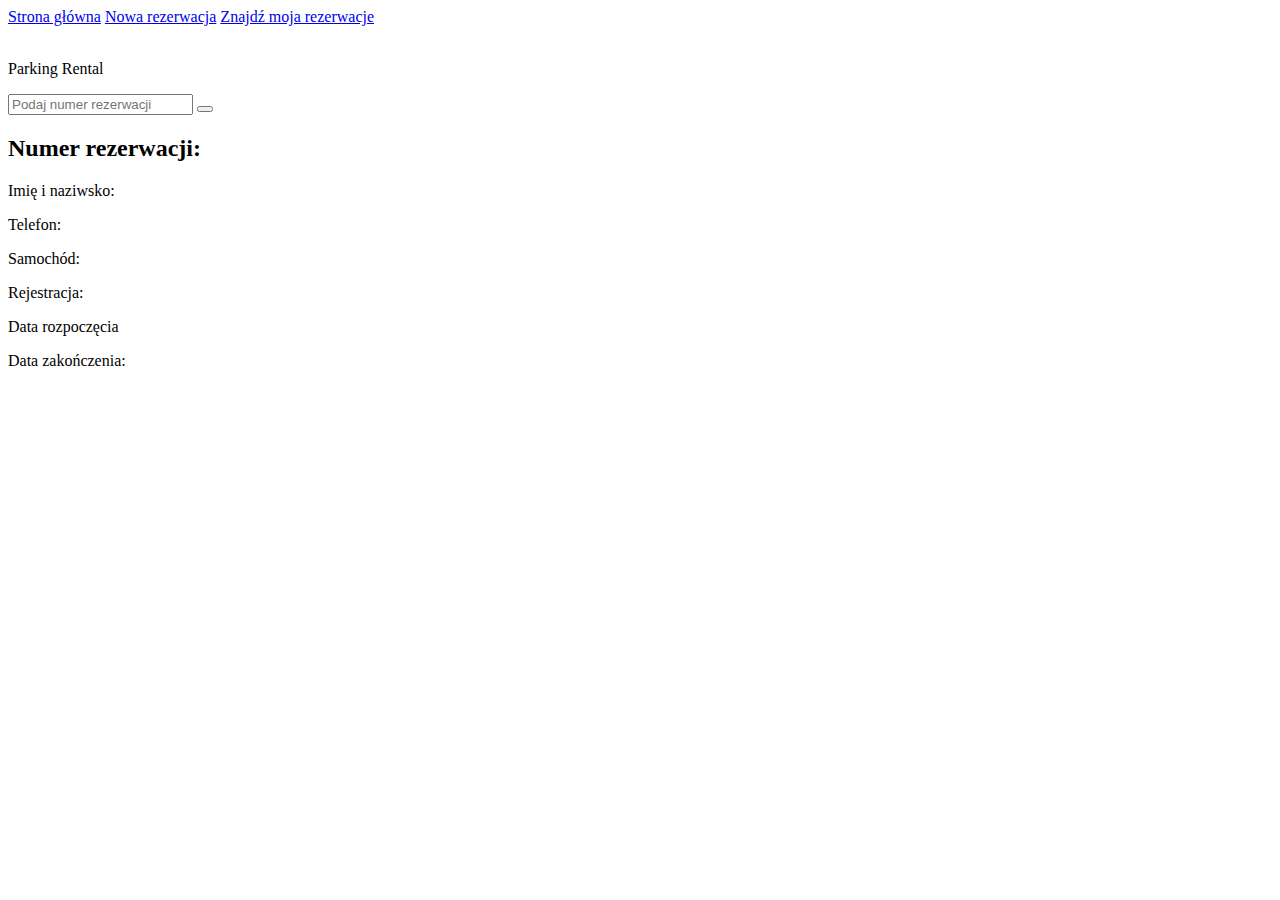
==== src/main/resources/templates/check-reservation.html @ 3791359a "backend" ====
<!DOCTYPE html>
<html lang="en" xmlns="http://www.w3.org/1999/xhtml"
      xmlns:th="http://www.thymeleaf.org">
<head>
    <meta charset="UTF-8">
    <title>Sprawdzanie dostępności</title>
    <link th:href="@{/css/header.css}" rel="stylesheet" />
    <link th:href="@{/css/all.css}" rel="stylesheet" />
    <link th:href="@{/css/check.css}" rel="stylesheet" />
</head>
<body>
<header class="header_up">
    <div class="content_header">
        <div class="left">
            <a data-menu="home" class="menu_btn" href="/"><i class="fa-solid fa-house-chimney"></i>Strona główna</a>
            <a data-menu="new" class="menu_btn" href="/new-reservation"><i class="fa-solid fa-plane-circle-check"></i>Nowa rezerwacja</a>
            <a data-menu="avail" class="menu_btn" href="/check-reservation"><i class="fa-solid fa-eye"></i>Znajdź moja rezerwacje</a>
        </div>

        <div class="right">
            <img class="logo" th:src="@{/images/car.png}"/>
            <p>Parking Rental</p>
        </div>
    </div>
</header>


<main>
    <form th:action="@{/check-reservation}" method="get">
        <input placeholder="Podaj numer rezerwacji" name="referenceNumber">
        <button type="submit"><i class="fa-solid fa-magnifying-glass"></i></button>
    </form>

    <div th:unless="${orderDTO.firstName==null}" class="summary">
            <h2><i class="fa-solid fa-check"></i> Numer rezerwacji: <span class="referenceNumber" th:text="${orderDTO.getReferenceNumber}"></span></h2>
            <p><i class="fa-solid fa-person"></i> Imię i naziwsko: <span th:text="${orderDTO.firstName}"> </span> <span th:text="${orderDTO.lastName}"></span></p>
            <p><i class="fa-solid fa-mobile-screen-button"></i> Telefon: <span th:text="${orderDTO.telNum}"></span></p>
            <p><i class="fa-solid fa-car"></i> Samochód: <span th:text="${orderDTO.carMark}"></span></p>
            <p><i class="fa-solid fa-barcode"></i> Rejestracja: <span th:text="${orderDTO.carPlate}"></span></p>
            <p><i class="fa-solid fa-plane-departure"></i> Data rozpoczęcia <span th:text="${orderDTO.getStartDate()}"></span></p>
            <p><i class="fa-solid fa-plane-arrival"></i> Data zakończenia: <span th:text="${orderDTO.getEndDate()}"></span></p>
    </div>
</main>





</body>
<script type="text/javascript"></script>
<script type="text/javascript" th:src="@{/js/header.js}"></script>
<script type="text/javascript" th:src="@{/js/check.js}"></script>
</html>
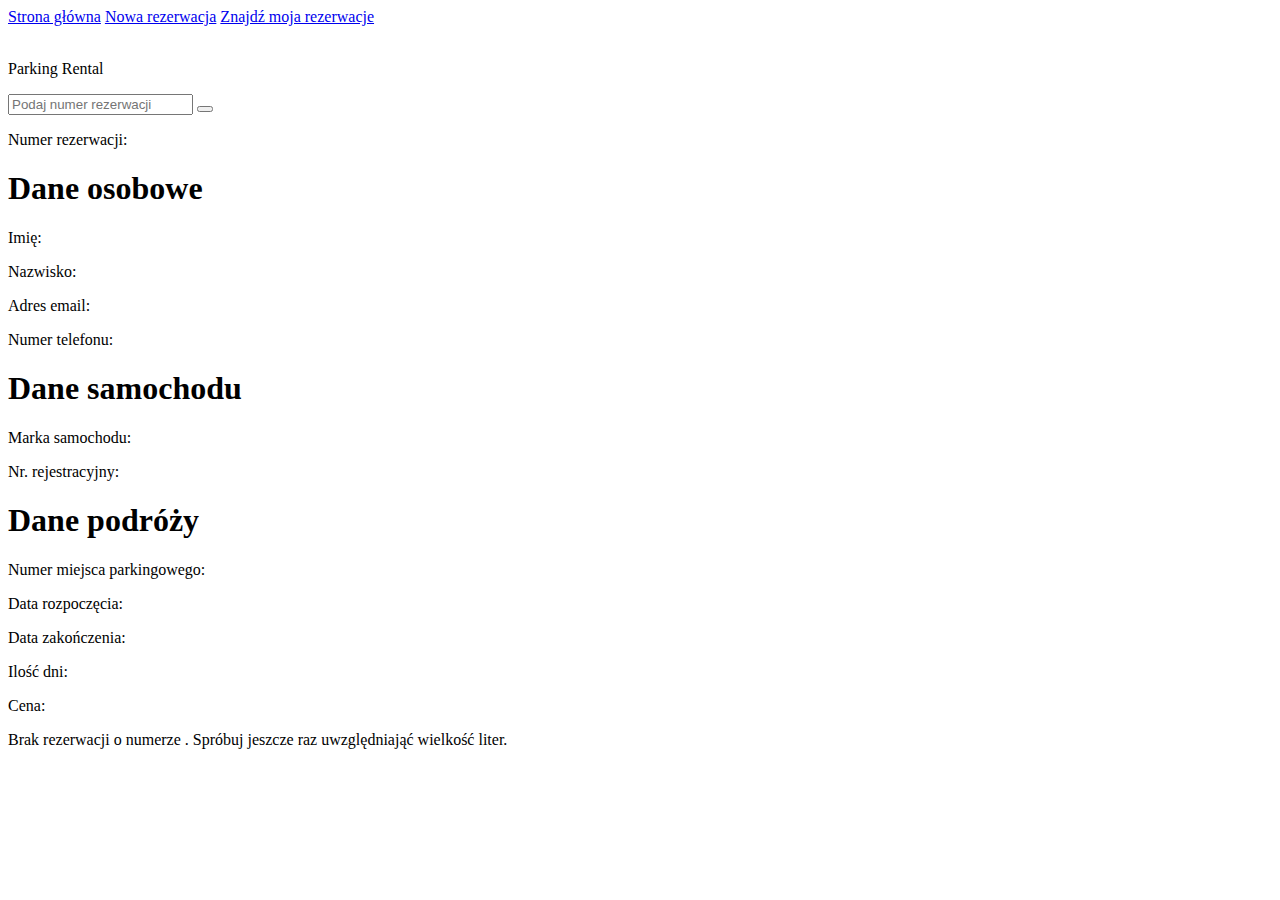
==== commit 89abf5bb: "localdate" ====
--- a/src/main/resources/templates/check-reservation.html
+++ b/src/main/resources/templates/check-reservation.html
@@ -32,19 +32,35 @@
     </form>
 
     <div th:unless="${orderDTO.firstName==null}" class="summary">
-            <h2><i class="fa-solid fa-check"></i> Numer rezerwacji: <span class="referenceNumber" th:text="${orderDTO.getReferenceNumber}"></span></h2>
-            <p><i class="fa-solid fa-person"></i> Imię i naziwsko: <span th:text="${orderDTO.firstName}"> </span> <span th:text="${orderDTO.lastName}"></span></p>
-            <p><i class="fa-solid fa-mobile-screen-button"></i> Telefon: <span th:text="${orderDTO.telNum}"></span></p>
-            <p><i class="fa-solid fa-car"></i> Samochód: <span th:text="${orderDTO.carMark}"></span></p>
-            <p><i class="fa-solid fa-barcode"></i> Rejestracja: <span th:text="${orderDTO.carPlate}"></span></p>
-            <p><i class="fa-solid fa-plane-departure"></i> Data rozpoczęcia <span th:text="${orderDTO.getStartDate()}"></span></p>
-            <p><i class="fa-solid fa-plane-arrival"></i> Data zakończenia: <span th:text="${orderDTO.getEndDate()}"></span></p>
+        <p class="referenceNumber">Numer rezerwacji: <span th:text="${orderDTO.referenceNumber}"></span></p>
+            <div class="personal_details">
+                <h1><i class="fa-solid fa-circle-user"></i> Dane osobowe</h1>
+                <p>Imię: <span th:text="${orderDTO.firstName}"></span></p>
+                <p>Nazwisko: <span th:text="${orderDTO.lastName}"></span></p>
+                <p>Adres email: <span th:text="${orderDTO.emailAddress}"></span></p>
+                <p>Numer telefonu: <span th:text="${orderDTO.telNum}"></span> </p>
+            </div>
+
+            <div class="car_details">
+                <h1><i class="fa-solid fa-car-on"></i> Dane samochodu</h1>
+                <p>Marka samochodu: <span th:text="${orderDTO.carMark}"></span></p>
+                <p>Nr. rejestracyjny: <span th:text="${orderDTO.carPlate}"></span></p>
+            </div>
+
+            <div class="dates">
+                <h1><i class="fa-solid fa-square-parking"></i> Dane podróży</h1>
+                <p>Numer miejsca parkingowego: <span th:text="${orderDTO.parkingSpot.id}"></span></p>
+                <p>Data rozpoczęcia: <span th:text="${orderDTO.startDate}"></span></p>
+                <p>Data zakończenia: <span th:text="${orderDTO.endDate}"></span></p>
+                <p>Ilość dni: <span></span></p>
+                <p>Cena: <span></span></p>
+            </div>
+    </div>
+
+    <div class="notfound" th:unless="${notFound == null}">
+       <p>Brak rezerwacji o numerze <span th:text="${notFound}"></span>. Spróbuj jeszcze raz uwzględniająć wielkość liter.</p>
     </div>
 </main>
-
-
-
-
 
 </body>
 <script type="text/javascript"></script>
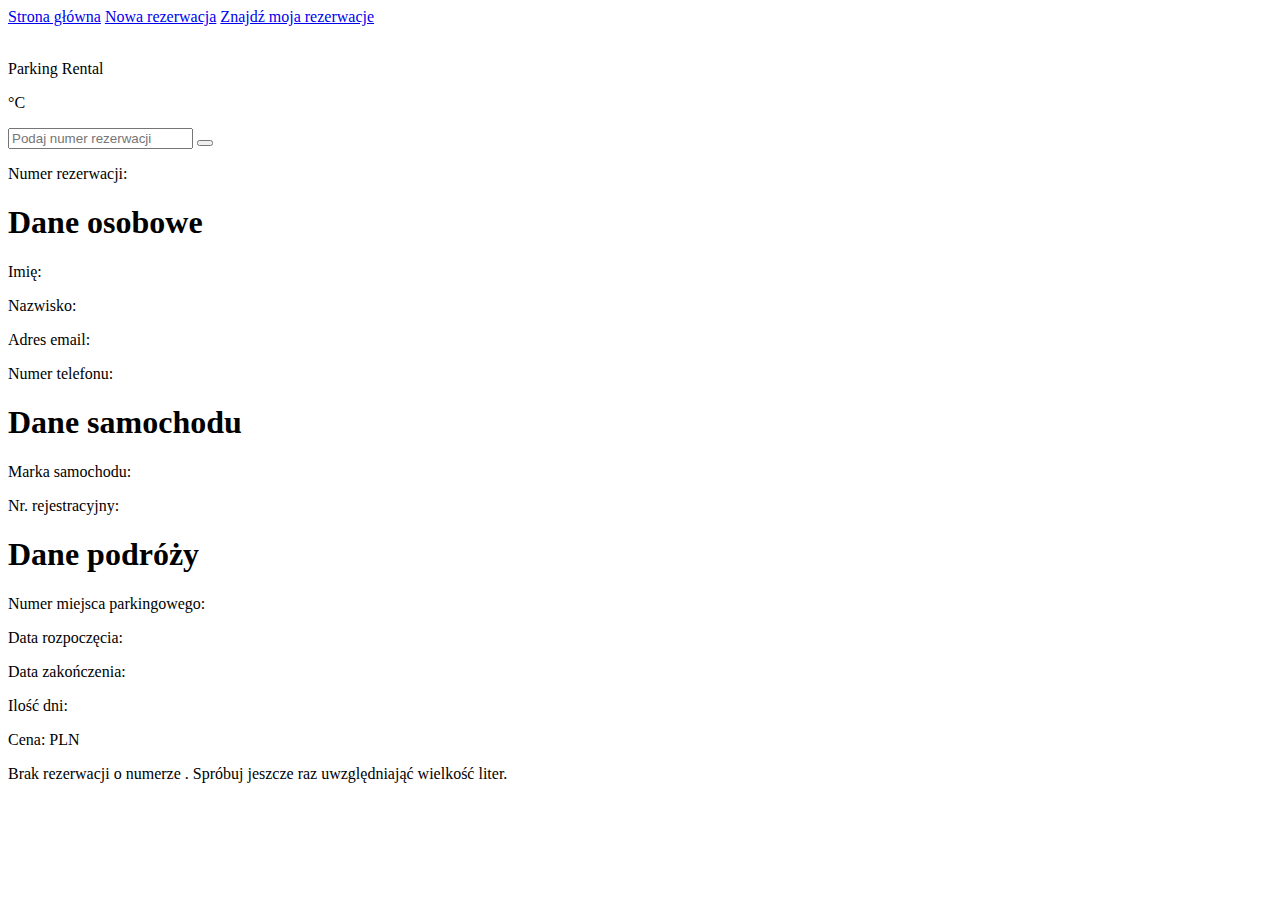
==== commit 996f8ea8: "04042022" ====
--- a/src/main/resources/templates/check-reservation.html
+++ b/src/main/resources/templates/check-reservation.html
@@ -21,6 +21,12 @@
             <img class="logo" th:src="@{/images/car.png}"/>
             <p>Parking Rental</p>
         </div>
+    </div>
+</header>
+<header class="header_down">
+    <div class="content_header_down">
+        <span class="currentTime"></span>
+        <p class="currentWeather"> <span th:text="${currentWeather}"></span> °C</p>
     </div>
 </header>
 
@@ -52,8 +58,8 @@
                 <p>Numer miejsca parkingowego: <span th:text="${orderDTO.parkingSpot.id}"></span></p>
                 <p>Data rozpoczęcia: <span th:text="${orderDTO.startDate}"></span></p>
                 <p>Data zakończenia: <span th:text="${orderDTO.endDate}"></span></p>
-                <p>Ilość dni: <span></span></p>
-                <p>Cena: <span></span></p>
+                <p>Ilość dni: <span th:text="${orderDTO.days}"></span></p>
+                <p>Cena: <span th:text="${orderDTO.price}"></span> PLN</p>
             </div>
     </div>
 
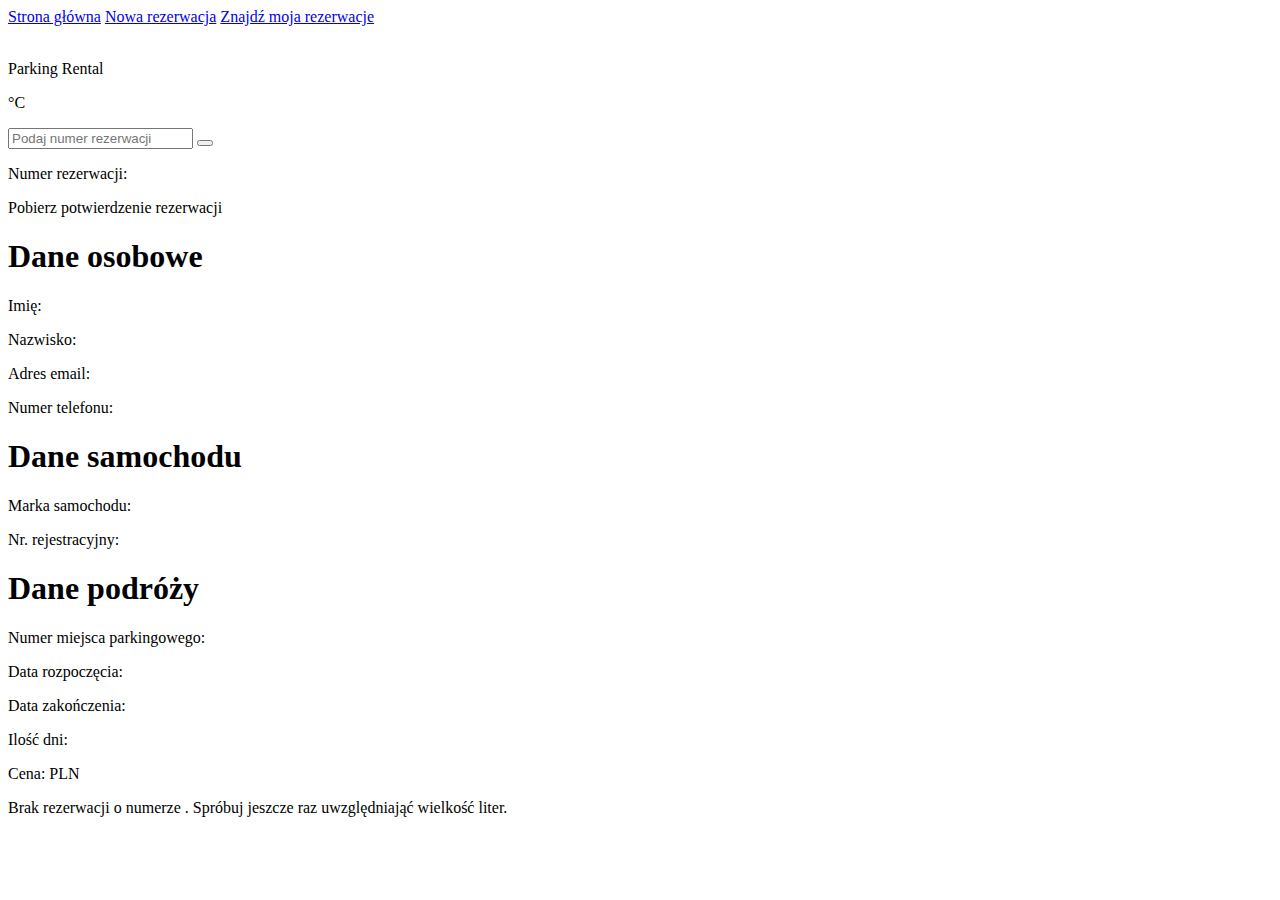
==== commit daf4ae38: "04042022" ====
--- a/src/main/resources/templates/check-reservation.html
+++ b/src/main/resources/templates/check-reservation.html
@@ -3,7 +3,8 @@
       xmlns:th="http://www.thymeleaf.org">
 <head>
     <meta charset="UTF-8">
-    <title>Sprawdzanie dostępności</title>
+    <title>ParkingRental - Warszawa</title>
+    <link rel="icon" type="image/x-icon" th:href="@{/images/car.png}" >
     <link th:href="@{/css/header.css}" rel="stylesheet" />
     <link th:href="@{/css/all.css}" rel="stylesheet" />
     <link th:href="@{/css/check.css}" rel="stylesheet" />
@@ -38,7 +39,10 @@
     </form>
 
     <div th:unless="${orderDTO.firstName==null}" class="summary">
-        <p class="referenceNumber">Numer rezerwacji: <span th:text="${orderDTO.referenceNumber}"></span></p>
+        <div class="pdf_reference">
+            <p class="referenceNumber">Numer rezerwacji: <span th:text="${orderDTO.referenceNumber}"></span></p>
+            <a th:href="@{check-reservation/pdf/{id}(id=${orderDTO.referenceNumber})}"><i class="fa-solid fa-file-pdf"></i> Pobierz potwierdzenie rezerwacji</a>
+        </div>
             <div class="personal_details">
                 <h1><i class="fa-solid fa-circle-user"></i> Dane osobowe</h1>
                 <p>Imię: <span th:text="${orderDTO.firstName}"></span></p>
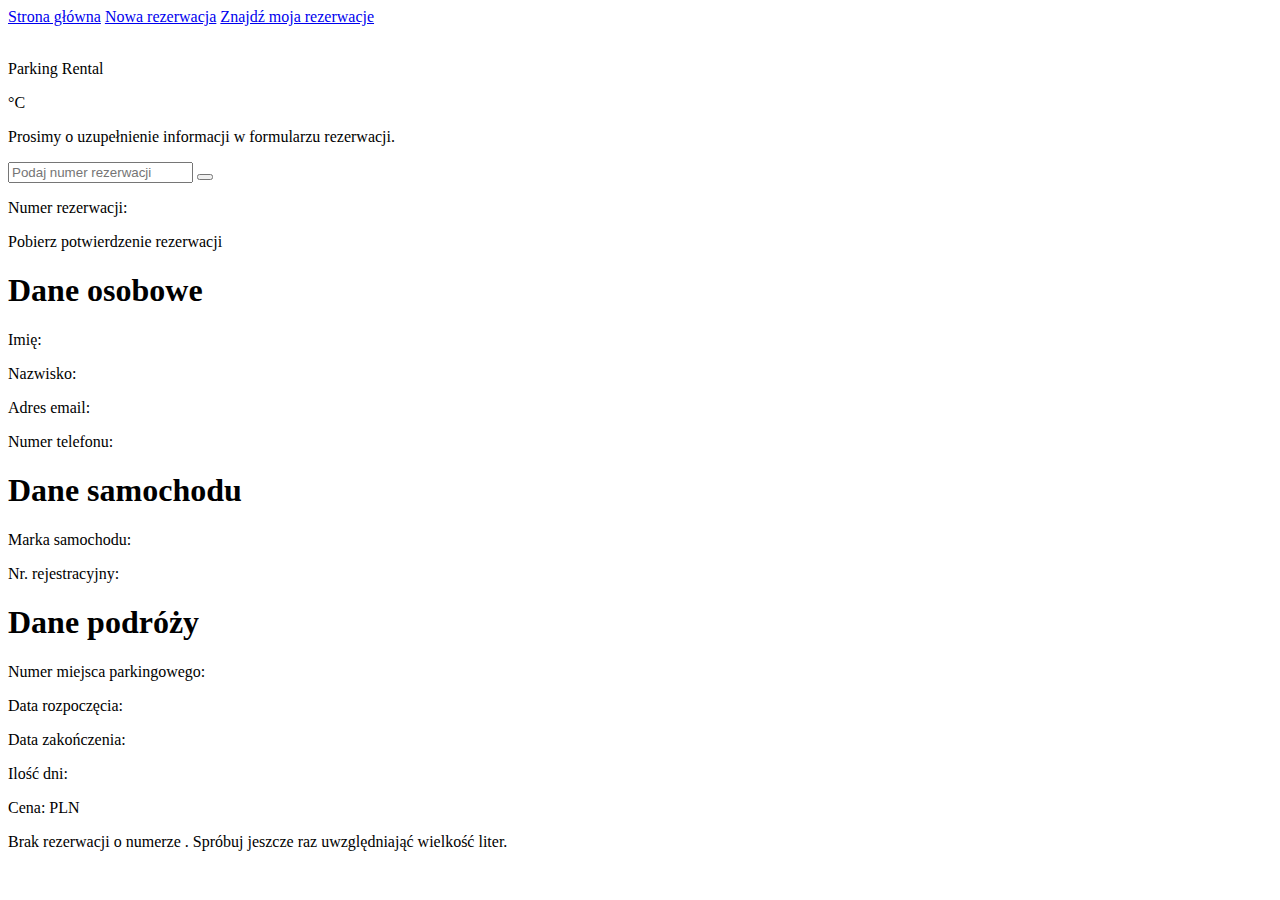
==== commit 1b932db2: "localdatetime 05-04-2022" ====
--- a/src/main/resources/templates/check-reservation.html
+++ b/src/main/resources/templates/check-reservation.html
@@ -31,18 +31,21 @@
     </div>
 </header>
 
+<div class="wrapper">
+    <section>
+        <p>Prosimy o uzupełnienie informacji w formularzu rezerwacji.</p>
+    </section>
+    <main>
+        <form th:action="@{/check-reservation}" method="get">
+            <input required placeholder="Podaj numer rezerwacji" name="referenceNumber">
+            <button type="submit"><i class="fa-solid fa-magnifying-glass"></i></button>
+        </form>
 
-<main>
-    <form th:action="@{/check-reservation}" method="get">
-        <input placeholder="Podaj numer rezerwacji" name="referenceNumber">
-        <button type="submit"><i class="fa-solid fa-magnifying-glass"></i></button>
-    </form>
-
-    <div th:unless="${orderDTO.firstName==null}" class="summary">
-        <div class="pdf_reference">
-            <p class="referenceNumber">Numer rezerwacji: <span th:text="${orderDTO.referenceNumber}"></span></p>
-            <a th:href="@{check-reservation/pdf/{id}(id=${orderDTO.referenceNumber})}"><i class="fa-solid fa-file-pdf"></i> Pobierz potwierdzenie rezerwacji</a>
-        </div>
+        <div th:unless="${orderDTO.firstName==null}" class="summary">
+            <div class="pdf_reference">
+                <p class="referenceNumber">Numer rezerwacji: <span th:text="${orderDTO.referenceNumber}"></span></p>
+                <a th:href="@{check-reservation/pdf/{id}(id=${orderDTO.referenceNumber})}"><i class="fa-solid fa-file-pdf"></i> Pobierz potwierdzenie rezerwacji</a>
+            </div>
             <div class="personal_details">
                 <h1><i class="fa-solid fa-circle-user"></i> Dane osobowe</h1>
                 <p>Imię: <span th:text="${orderDTO.firstName}"></span></p>
@@ -65,12 +68,15 @@
                 <p>Ilość dni: <span th:text="${orderDTO.days}"></span></p>
                 <p>Cena: <span th:text="${orderDTO.price}"></span> PLN</p>
             </div>
-    </div>
+        </div>
 
-    <div class="notfound" th:unless="${notFound == null}">
-       <p>Brak rezerwacji o numerze <span th:text="${notFound}"></span>. Spróbuj jeszcze raz uwzględniająć wielkość liter.</p>
-    </div>
-</main>
+        <div class="notfound" th:unless="${notFound == null}">
+            <p>Brak rezerwacji o numerze <span th:text="${notFound}"></span>. Spróbuj jeszcze raz uwzględniająć wielkość liter.</p>
+        </div>
+    </main>
+</div>
+
+
 
 </body>
 <script type="text/javascript"></script>
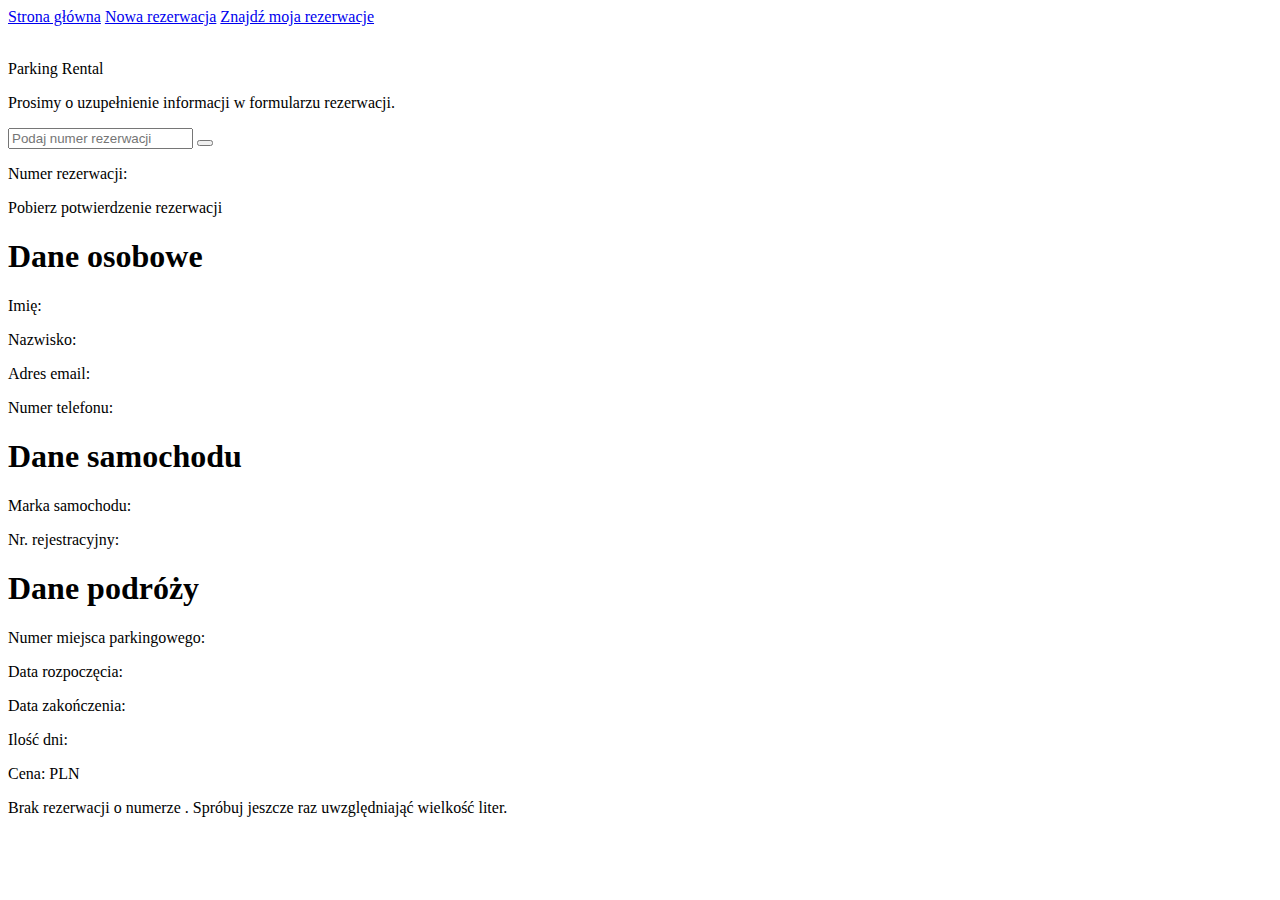
==== commit 586cb5fb: "18042022" ====
--- a/src/main/resources/templates/check-reservation.html
+++ b/src/main/resources/templates/check-reservation.html
@@ -27,7 +27,7 @@
 <header class="header_down">
     <div class="content_header_down">
         <span class="currentTime"></span>
-        <p class="currentWeather"> <span th:text="${currentWeather}"></span> °C</p>
+        <p class="currentWeather"> <span th:text="${currentWeather}"></span></p>
     </div>
 </header>
 
